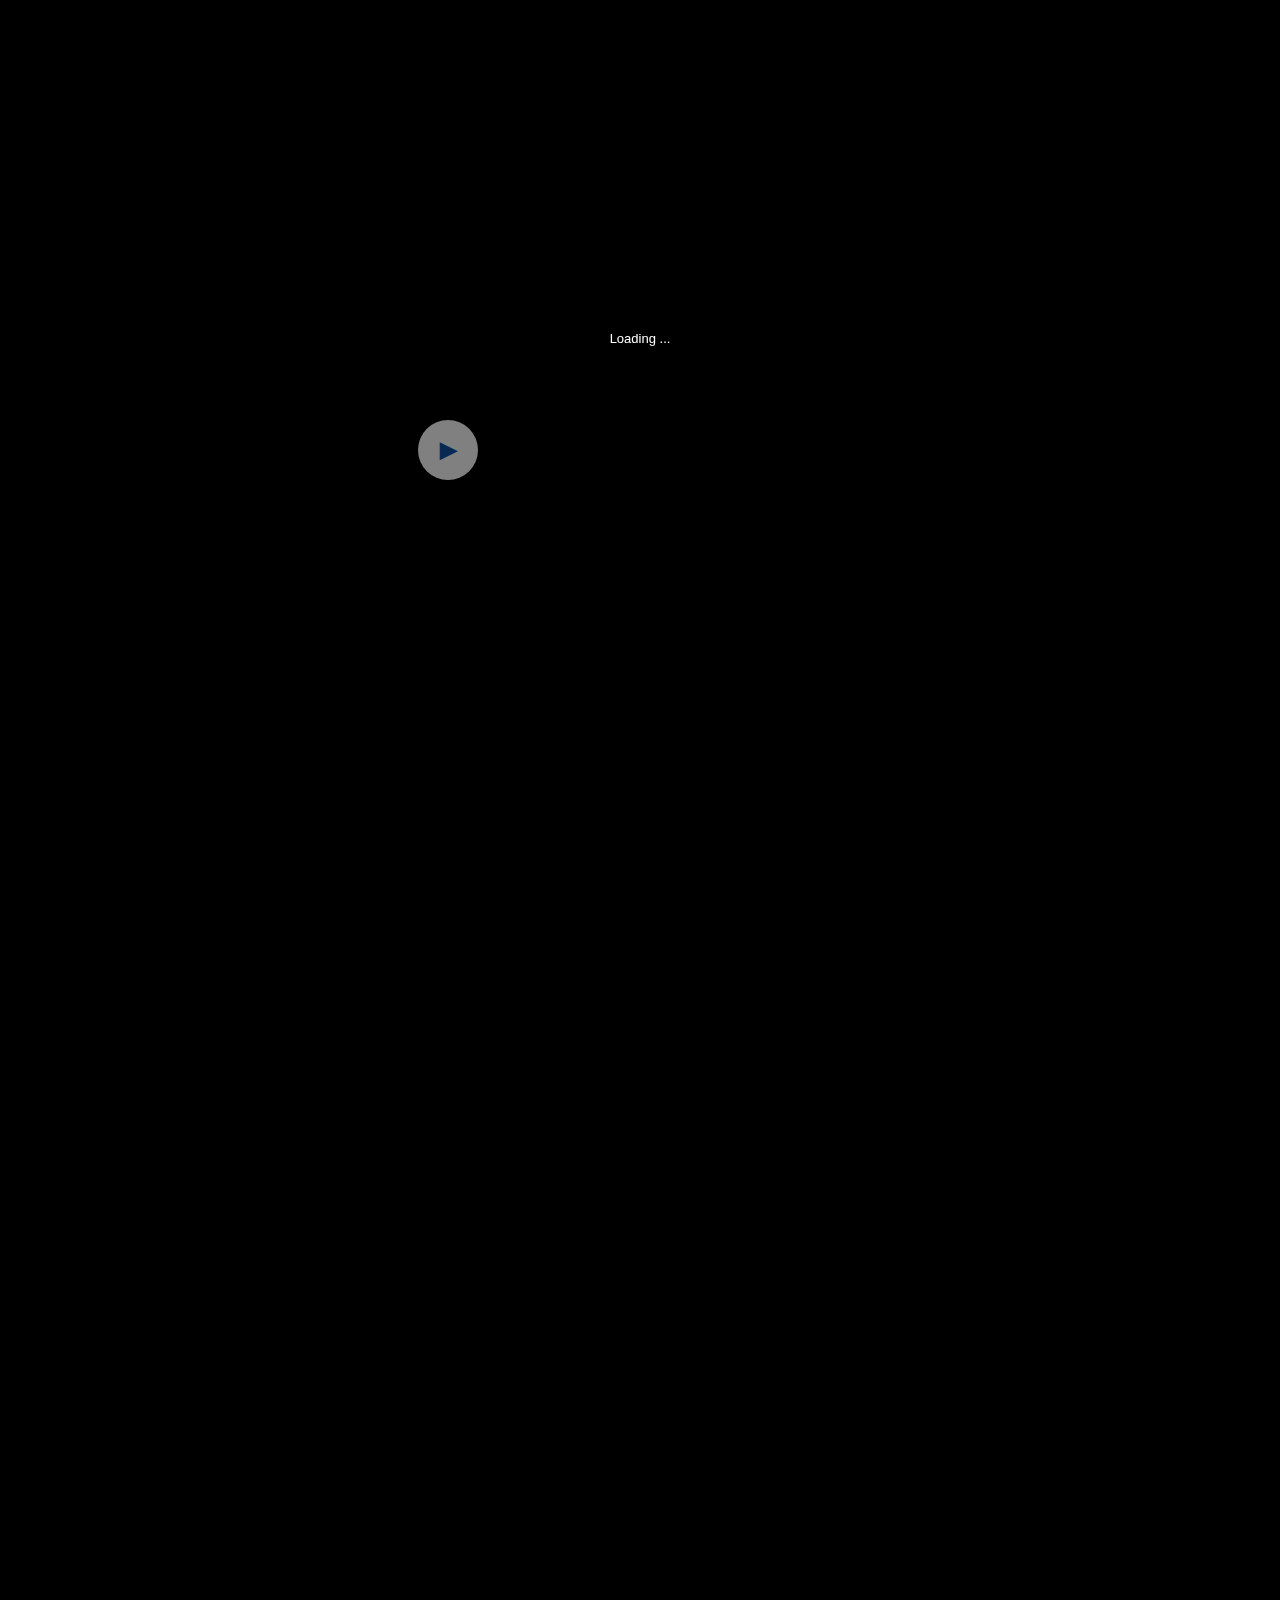
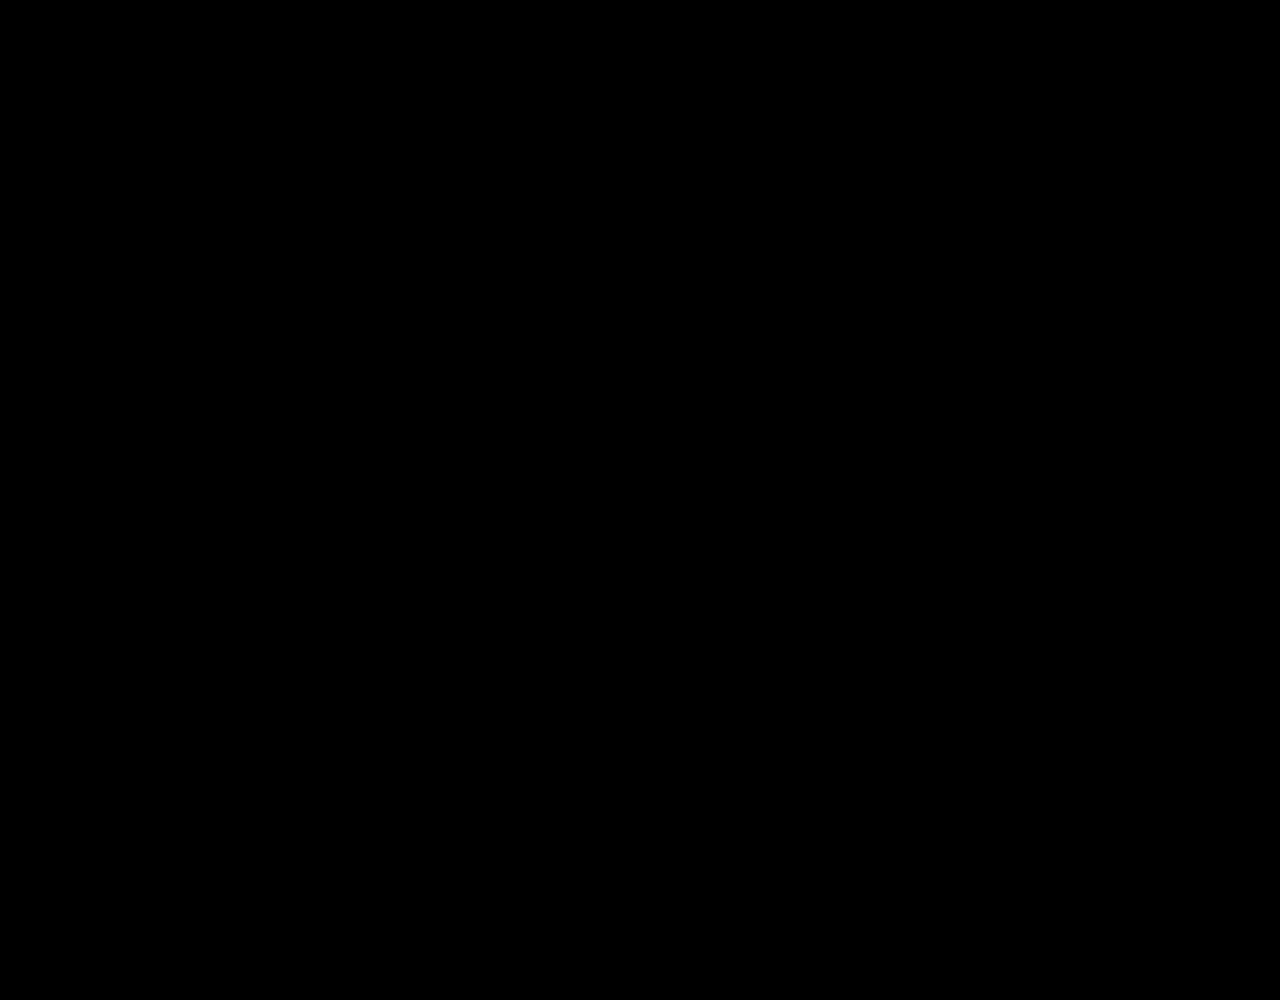
==== docs/vr.html @ 0f73ff88 "first commit" ====
<!DOCTYPE html>
<html>
<head>
	<meta charset="utf-8">

	<title>Video</title>
	<meta name="viewport" content="width=device-width, initial-scale=1, maximum-scale=1, user-scalable=no">
	<link href="./common/css/common.css" rel="stylesheet">
	<link href="./common/css/threedemo.css" rel="stylesheet">

	<style>

		#video {
			height: 200em;
		}

		canvas {
			position: fixed;
			top: 0; left: 0;
		}

	</style>

	<script id="vs" type="x-shader/x-vertex">

		varying vec2 vUv;// fragmentShaderに渡すためのvarying変数
		void main()
		{
			// 処理する頂点ごとのuv(テクスチャ)座標をそのままfragmentShaderに横流しする
			vUv = uv;
			// 変換：ローカル座標 → 配置 → カメラ座標
			vec4 mvPosition = modelViewMatrix * vec4(position, 1.0);
			// 変換：カメラ座標 → 画面座標
			gl_Position = projectionMatrix * mvPosition;
		}


	</script>

	<script id="fs" type="x-shader/x-fragment">

		precision mediump float;
		vec2 nPos = vec2(0.00, 0.145);
		vec2 nSize = vec2(0.91, 0.81);
		float angle = 0.50;

		//uniform 変数としてテクスチャのデータを受け取る
		uniform sampler2D texture;
		// vertexShaderで処理されて渡されるテクスチャ座標
		varying vec2 vUv;

		vec2 changeInputPos(vec2 pos, bool isLeft) {
		    vec2 outPos = pos;

		    if( isLeft ){
		        outPos.x = pos.x * 2.0 + 0.5;
		    }else{
		        outPos.x = pos.x * 2.0 + 1.5;
		    }

		    return outPos;
		}

		vec2 changePointToTheta(vec2 pos, bool isLeft){
		    vec2 inAngle = (pos * 2.0 - 1.0) * (3.14 / 2.0);

		    vec2 thetaAngle;
		    thetaAngle.x = sin(inAngle.x) * cos(inAngle.y);
		    thetaAngle.y = sin(inAngle.y);

		    float r = length(thetaAngle) * 0.9999;
		    float p = atan(thetaAngle.y, thetaAngle.x);

		    float s = asin(r);
		    float rd = tan(s/2.0);

		    vec2 outAngle;
		    outAngle.x = rd * cos(p);
		    outAngle.y = rd * sin(p);

		    vec2 outPos = (outAngle + 1.0) / 2.0;

		    return outPos;
		}

		vec2 changeOutputPos(vec2 pos, bool isLeft){
		    vec2 outPos;
		    outPos = pos * 2.0 - 1.0;

		    outPos.y += nPos.y;
		    if(isLeft){
		        outPos.x += nPos.x;
		    }else{
		        outPos.x -= nPos.x;
		    }
		    outPos *= nSize;

		    if(isLeft){
		        outPos.x = (outPos.x + 1.0) / 4.0;
		    }else{
		        outPos.x = (outPos.x + 3.0) / 4.0;
		    }
		    outPos.y = (outPos.y + 1.0) / 2.0;

		    return outPos;
		}

		vec2 rotatePos(vec2 pos, bool isLeft){
		    vec2 outPos = pos;
		    outPos = outPos * 2.0 - 1.0;

		    float radAngle = angle * 3.14;

		    if(isLeft){
		        radAngle = -radAngle;
		    }

		    mat2 rotateMat = mat2(
		        cos(radAngle), -sin(radAngle),
		        sin(radAngle), cos(radAngle)
		    );

		    outPos = rotateMat * outPos;

		    outPos = outPos / 2.0 + 0.5;

		    return outPos;
		}

		void main(){

		    vec2 pos = vUv.st;
		    bool isLeft = (pos.x < 0.25) || (pos.x > 0.75);

		    pos = changeInputPos(pos, isLeft);
		    pos = changePointToTheta(pos, isLeft);
		    pos = rotatePos(pos, isLeft);
		    pos = changeOutputPos(pos, isLeft);

			gl_FragColor = texture2D(texture, pos);

		}

	</script>

</head>
<body>

<div id="video"></div>
<div id="loading">Loading ...</div>
<div id="play" class="disabled">▶</div>
<div id="stop" class="disabled" style="display: none;">■</div>
<div id="volume" class="disabled" style="display: none;">♪</div>
<div id="reload" class="disabled" onclick="location.reload()"></div>

<canvas id="canvas"></canvas>

<script src="./common/libs/three.min.js"></script>
<script src="./common/libs/OrbitControls.js"></script>
<script src="./common/libs/DeviceOrientationControls.js"></script>
<script src="./common/libs/StereoEffect.js"></script>
<script src="./j_three.panoramaVideoShader.js"></script>

<script>

var videoID = document.getElementById("video");
var vertex =  document.getElementById('vs');
var fragment = document.getElementById('fs');

var first = true;

// VideoInit( "sample.mp4" );
// Init();

if (navigator.getUserMedia) {
	window.onload = userMedia;
} else {
	alert('getUserMedia is not supported in your browser');
}
function userMedia() {

	window.URL = window.URL || window.webkitURL;
	navigator.getUserMedia  = navigator.getUserMedia || navigator.webkitGetUserMedia ||
	navigator.mozGetUserMedia || navigator.msGetUserMedia;

	navigator.getUserMedia (
		{
			video: true,
			audio: false
		},
		function(stream) {

			VideoInit( window.URL.createObjectURL(stream) );
			Init();

		},

		function(err) {
			console.log("The following error occured: " + err);
		}
	);

}

function VideoInit( videoSrc ) {

    mainVideo = new jThreePanoramaVideoShader(videoID, videoSrc, vertex, fragment, 0.1, true);
	// mainVideo.autoRotate = true;
	// mainVideo.defaultDistance = 4;
	mainVideo.minDistance = 1;
	mainVideo.maxDistance = 6;

	mainVideo.deviceOrientationControls = true;
	mainVideo.vr = true;

}

function Init(){

	loading = document.getElementById("loading");
	button = document.getElementById("play");
	stop = document.getElementById("stop");
	volume = document.getElementById("volume");
	reload = document.getElementById("reload");

	//

	mainVideo.video.addEventListener("canplay",loadEnd);
	button.addEventListener("click", MoviePlay, false);
	volume.addEventListener("click", Volume, false);
	stop.addEventListener("click", Stop, false);

}

function loadEnd() {
	button.className = "";
	loading.className = "loadEnd";
	mainVideo.video.removeEventListener("canplay",loadEnd);
}

function MoviePlay() {

	button.className = "play";
	stop.className = "play";
	reload.className = "play";

	if(first){
		if(!/(iPhone|iPod|iPad)/.test(navigator.userAgent)) volume.className = "play";
		mainVideo.play();
		first = false;
	} else {
		mainVideo.pauseToggle();
	}

	if(mainVideo.playing){
		button.textContent = "||";
	} else {
		button.textContent = "▶";
		stop.className = "play";
	}


	// window.webkitRequestFullScreen();

}
function Stop() {

	mainVideo.stop();
	stop.className = "play stop";
	button.textContent = "▶";

}
function Volume() {

	mainVideo.volFadeToggle();

	if(mainVideo.muting){
		volume.className = "play";
	} else {
		volume.className = "play mute";
	}

}

</script>

</body>
</html>
---- docs/common/css/common.css ----
@charset "UTF-8";
html, body, div, span, applet, object, iframe, h1, h2, h3, h4, h5, h6, p, blockquote, pre, a, abbr, acronym, address, big, cite, code, del, dfn, em, img, ins, kbd, q, s, samp, small, strike, strong, sub, sup, tt, var, b, u, i, center, dl, dt, dd, ol, ul, li, fieldset, form, label, legend, table, caption, tbody, tfoot, thead, tr, th, td, article, aside, canvas, details, embed, figure, figcaption, footer, header, hgroup, menu, nav, output, ruby, section, summary, time, mark, audio, video { margin: 0; padding: 0; border: 0; font: inherit; font-size: 100%; vertical-align: baseline; }

html { line-height: 1; }

ol, ul { list-style: none; }

table { border-collapse: collapse; border-spacing: 0; }

caption, th, td { text-align: left; font-weight: normal; vertical-align: middle; }

q, blockquote { quotes: none; }
q:before, q:after, blockquote:before, blockquote:after { content: ""; content: none; }

a img { border: none; }

article, aside, details, figcaption, figure, footer, header, hgroup, main, menu, nav, section, summary { display: block; }

html { overflow: auto; }

body { overflow: hidden; min-width: 100%; font-family: "ヒラギノ角ゴ Pro W3", "Hiragino Kaku Gothic Pro", "メイリオ", Meiryo, "ＭＳ Ｐゴシック", sans-serif; color: #333333; font-size: 13px; font-size: 0.8125rem; line-height: 180%; }

.tb { display: none; }

.sp { display: none; }

.pc { display: inline-block; }

* { -webkit-box-sizing: border-box; -moz-box-sizing: border-box; box-sizing: border-box; -webkit-text-size-adjust: 100%; }

a { cursor: pointer; color: #f74902; text-decoration: none; -webkit-tap-highlight-color: transparent; }
a:hover { text-decoration: underline; }

canvas { display: block; }

img { max-width: 100%; height: auto; vertical-align: middle; }

section:after { content: "."; display: block; height: 0; clear: both; visibility: hidden; }
section.section { margin-top: 40px; }

sup { vertical-align: super; line-height: 1; }

sub { vertical-align: sub; line-height: 1; }

.inner { display: block; width: 1024px; margin: 0 auto; }
.inner:after { content: ""; display: block; clear: both; height: 0; visibility: hidden; overflow: hidden; font-size: 0.1em; line-height: 0; }

.clearfix:after { content: ""; display: block; clear: both; height: 0; visibility: hidden; overflow: hidden; font-size: 0.1em; line-height: 0; }

.clearfix { min-height: 1px; }

* html .clearfix { height: 1px; /*\*/ /*/
height: auto;
overflow: hidden;
/**/ }
---- docs/common/css/threedemo.css ----
body {
    margin: 0px;
    overflow: hidden;
    background: #000;
}
#loading {
    position: fixed;
    left: 50%; top: 35%;
    transform: translate(-50%,50%);
    -webkit-transform: translate(-50%,50%);
    -ms-transform: translate(-50%,50%);
    color: #FFF;
    animation: ani_loadingText 1s ease 0s infinite normal;
    -webkit-animation: ani_loadingText 1s ease 0s infinite normal;
}
#loading.loadEnd { display: none; }
@keyframes ani_loadingText { 0% { opacity: 1; } 100% { opacity: 0.2; } }
@-webkit-keyframes ani_loadingText { 0% { opacity: 1; } 100% { opacity: 0.2; } }

#play,#volume,#stop,#fileWrap,#reload {
    position: fixed;
    left: 50%; bottom: 50%;
    transform: translate(-50%,50%);
    -webkit-transform: translate(-50%,50%);
    -ms-transform: translate(-50%,50%);

    width: 60px; height: 60px;
    background: #FFF;
    color: #1253A4;
    line-height: 60px;
    font-size: 22px;
    font-weight: bold;
    text-align: center;
    cursor: pointer;
    border-radius: 100%;
    transition: all 0.2s ease 0s;
    -webkit-transition: all 0.2s ease 0s;
}
#play { left: 35%; }
#fileWrap {
    left: 65%;
    background: url(../images/upload.svg) no-repeat center #FFF;
    background-size: 30px auto;
    border: none;
}

#reload {
    left: auto;
    transform: translate(50%,50%);
    -webkit-transform: translate(50%,50%);
    -ms-transform: translate(50%,50%);
    background: url(../images/reload.svg) no-repeat center #FFF;
    background-size: 30px auto;
}
#reload.disabled { opacity: 0; pointer-events: none; }
#reload.play { right: 50px; bottom: 50px; }

#fileWrap.disabled { opacity: 0.5; pointer-events: none; }
#fileWrap.play { opacity: 0; pointer-events: none; }
#file { display: none; }

#play.disabled { opacity: 0.5; pointer-events: none; }
#play.play { left: 50px; bottom: 50px; }

#stop.disabled { opacity: 0; pointer-events: none; }
#stop.play { left: 120px; bottom: 50px; }
#stop.stop { opacity: 0.2; }

#volume.disabled { opacity: 0; pointer-events: none; }
#volume.play { left: 190px; bottom: 50px; }
#volume.mute { opacity: 0.2; }
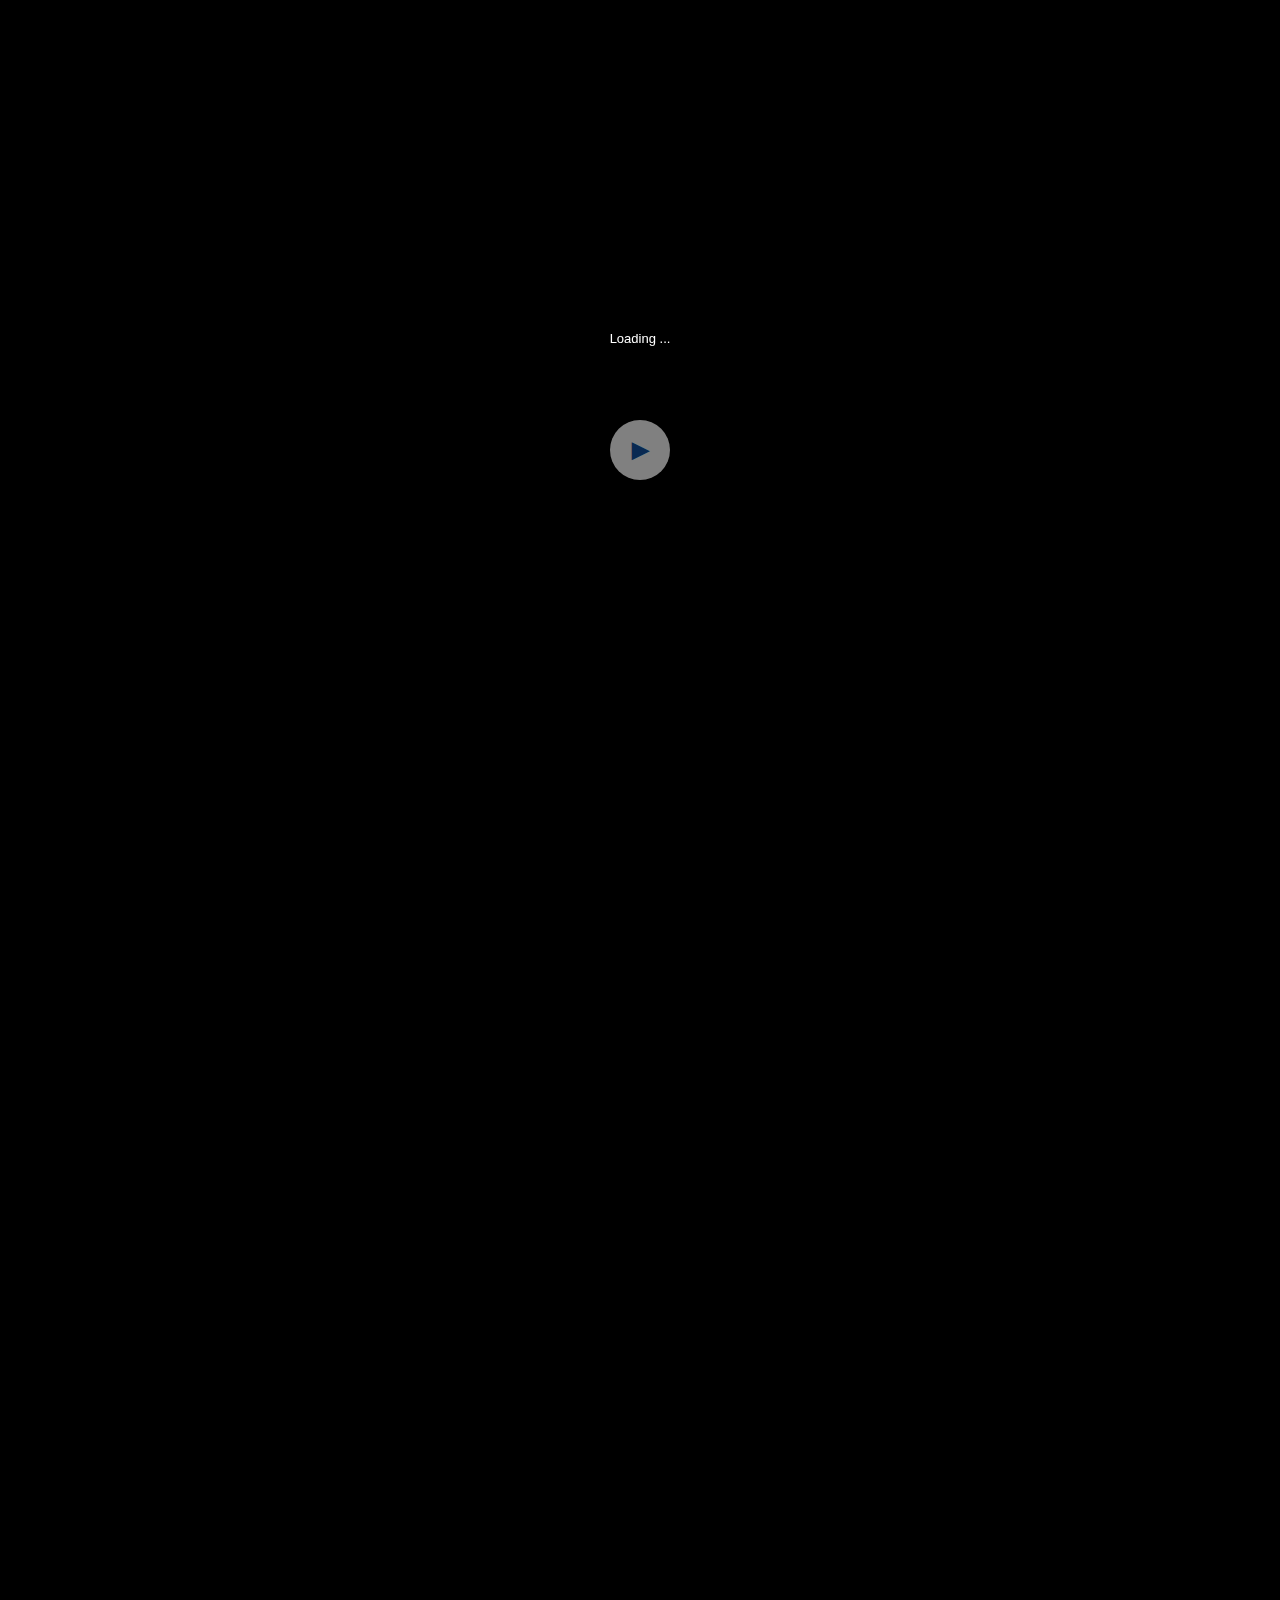
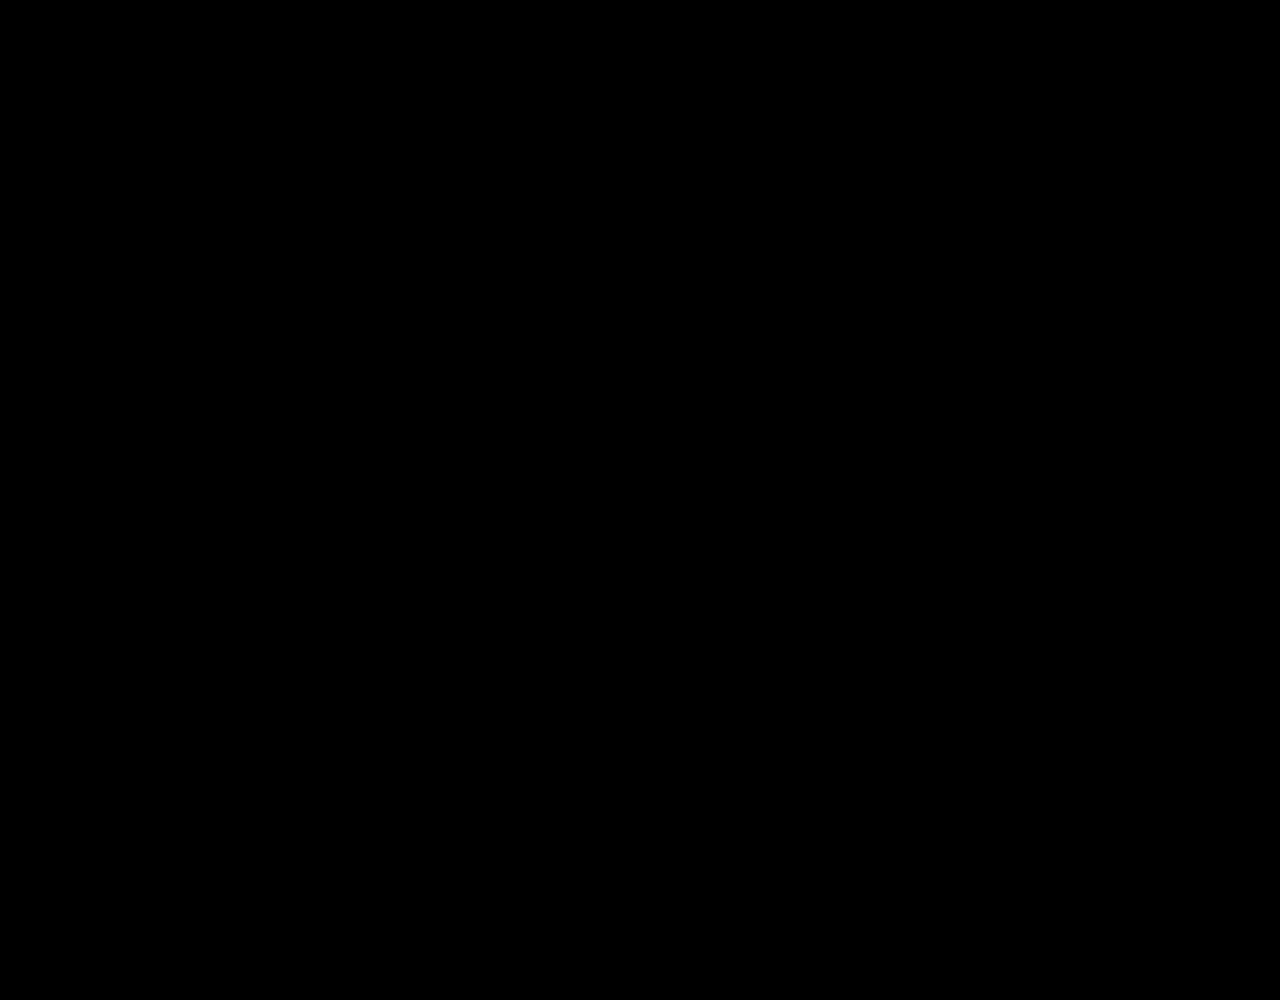
==== commit 9122251f: "bug修正" ====
--- a/docs/vr.html
+++ b/docs/vr.html
@@ -8,6 +8,9 @@
 	<meta name="viewport" content="width=device-width, initial-scale=1, maximum-scale=1, user-scalable=no">
 	<link href="./common/css/common.css" rel="stylesheet">
 	<link href="./common/css/threedemo.css" rel="stylesheet">
+	<style>
+		#play { left: 50%; }
+	</style>
 
 	<style>
 
